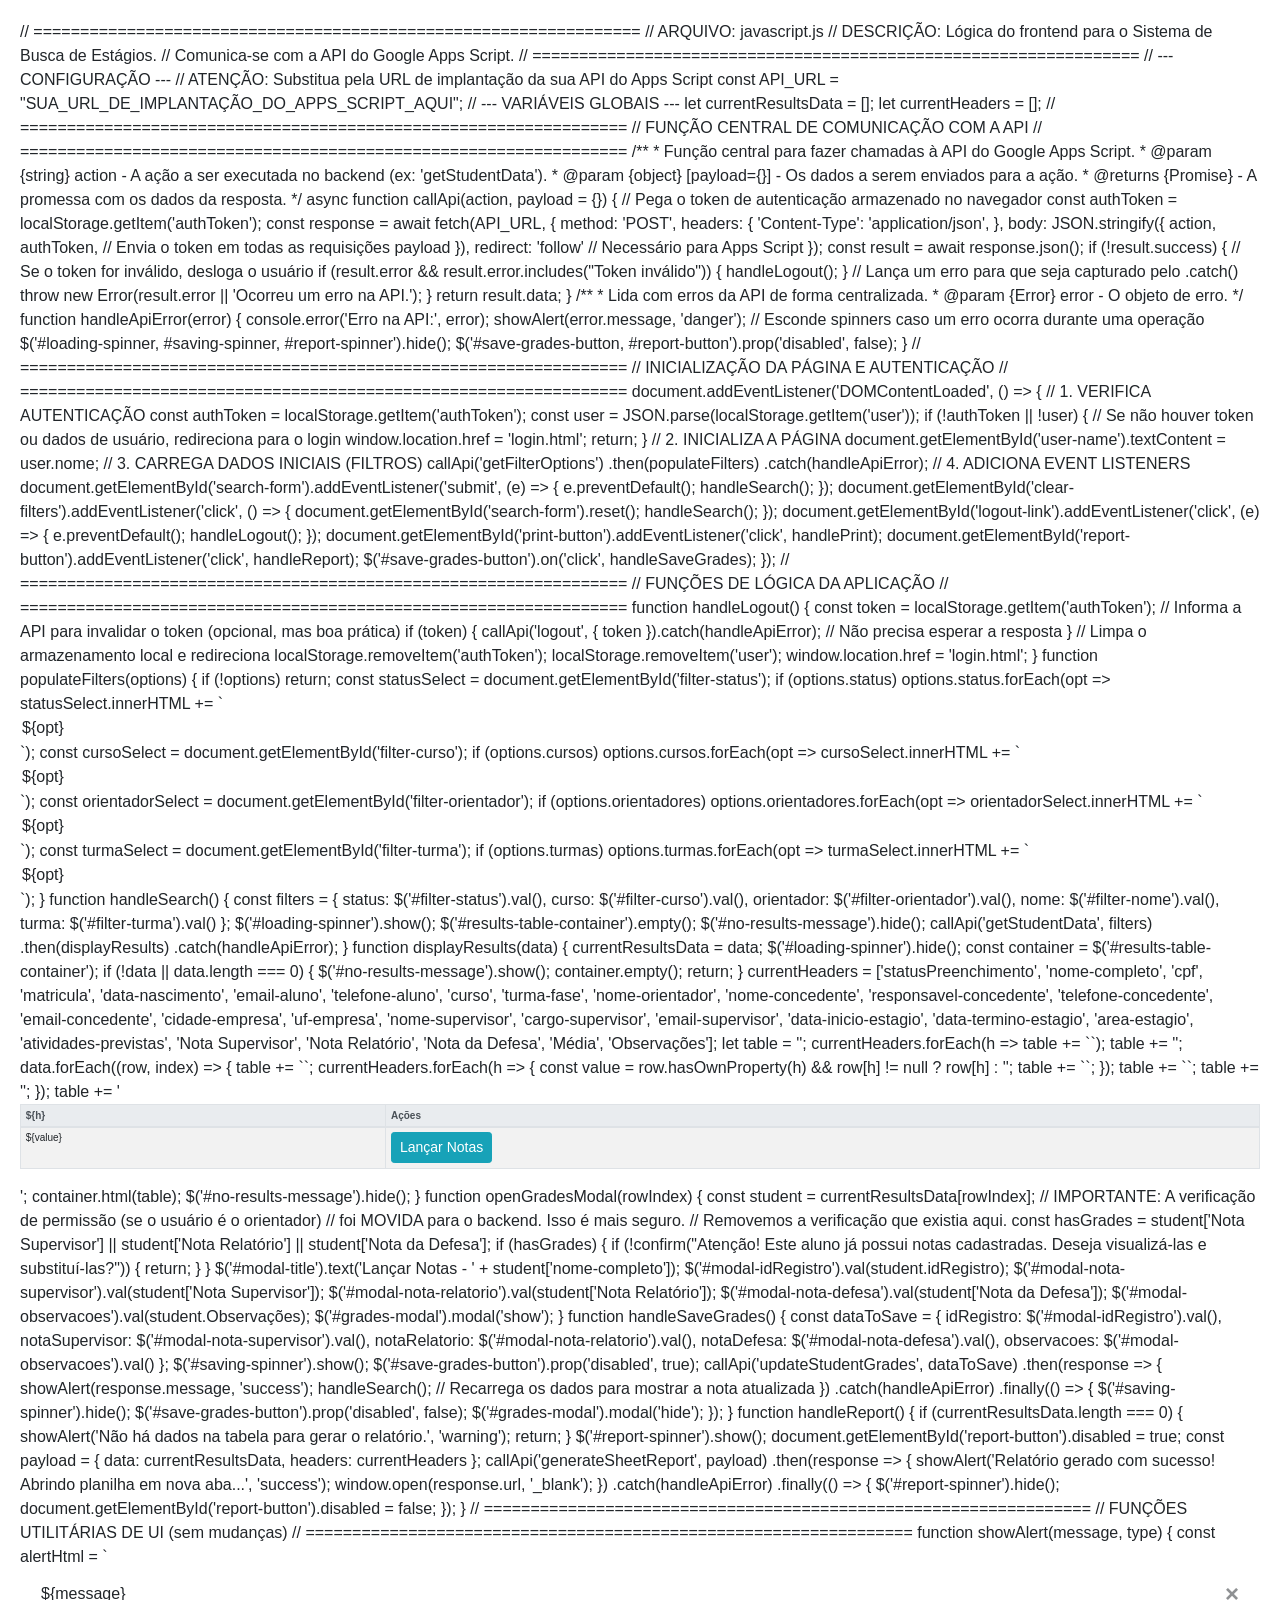
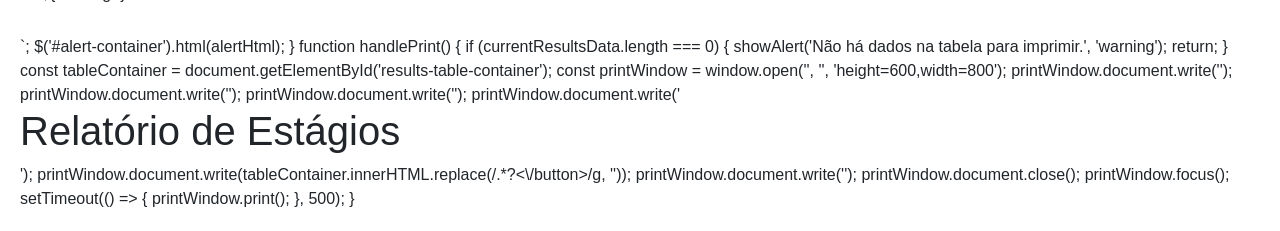
==== javascript.js.html @ f2d94cff "Create javascript.js.html" ====
// =================================================================
// ARQUIVO: javascript.js
// DESCRIÇÃO: Lógica do frontend para o Sistema de Busca de Estágios.
// Comunica-se com a API do Google Apps Script.
// =================================================================

// --- CONFIGURAÇÃO ---
// ATENÇÃO: Substitua pela URL de implantação da sua API do Apps Script
const API_URL = "SUA_URL_DE_IMPLANTAÇÃO_DO_APPS_SCRIPT_AQUI";

// --- VARIÁVEIS GLOBAIS ---
let currentResultsData = [];
let currentHeaders = [];

// =================================================================
// FUNÇÃO CENTRAL DE COMUNICAÇÃO COM A API
// =================================================================

/**
 * Função central para fazer chamadas à API do Google Apps Script.
 * @param {string} action - A ação a ser executada no backend (ex: 'getStudentData').
 * @param {object} [payload={}] - Os dados a serem enviados para a ação.
 * @returns {Promise<any>} - A promessa com os dados da resposta.
 */
async function callApi(action, payload = {}) {
  // Pega o token de autenticação armazenado no navegador
  const authToken = localStorage.getItem('authToken');

  const response = await fetch(API_URL, {
    method: 'POST',
    headers: {
      'Content-Type': 'application/json',
    },
    body: JSON.stringify({
      action,
      authToken, // Envia o token em todas as requisições
      payload
    }),
    redirect: 'follow' // Necessário para Apps Script
  });

  const result = await response.json();

  if (!result.success) {
    // Se o token for inválido, desloga o usuário
    if (result.error && result.error.includes("Token inválido")) {
      handleLogout();
    }
    // Lança um erro para que seja capturado pelo .catch()
    throw new Error(result.error || 'Ocorreu um erro na API.');
  }

  return result.data;
}

/**
 * Lida com erros da API de forma centralizada.
 * @param {Error} error - O objeto de erro.
 */
function handleApiError(error) {
  console.error('Erro na API:', error);
  showAlert(error.message, 'danger');
  // Esconde spinners caso um erro ocorra durante uma operação
  $('#loading-spinner, #saving-spinner, #report-spinner').hide();
  $('#save-grades-button, #report-button').prop('disabled', false);
}


// =================================================================
// INICIALIZAÇÃO DA PÁGINA E AUTENTICAÇÃO
// =================================================================

document.addEventListener('DOMContentLoaded', () => {
  // 1. VERIFICA AUTENTICAÇÃO
  const authToken = localStorage.getItem('authToken');
  const user = JSON.parse(localStorage.getItem('user'));

  if (!authToken || !user) {
    // Se não houver token ou dados de usuário, redireciona para o login
    window.location.href = 'login.html';
    return;
  }

  // 2. INICIALIZA A PÁGINA
  document.getElementById('user-name').textContent = user.nome;

  // 3. CARREGA DADOS INICIAIS (FILTROS)
  callApi('getFilterOptions')
    .then(populateFilters)
    .catch(handleApiError);

  // 4. ADICIONA EVENT LISTENERS
  document.getElementById('search-form').addEventListener('submit', (e) => { e.preventDefault(); handleSearch(); });
  document.getElementById('clear-filters').addEventListener('click', () => { document.getElementById('search-form').reset(); handleSearch(); });
  document.getElementById('logout-link').addEventListener('click', (e) => { e.preventDefault(); handleLogout(); });
  document.getElementById('print-button').addEventListener('click', handlePrint);
  document.getElementById('report-button').addEventListener('click', handleReport);
  $('#save-grades-button').on('click', handleSaveGrades);
});


// =================================================================
// FUNÇÕES DE LÓGICA DA APLICAÇÃO
// =================================================================

function handleLogout() {
  const token = localStorage.getItem('authToken');
  // Informa a API para invalidar o token (opcional, mas boa prática)
  if (token) {
    callApi('logout', { token }).catch(handleApiError); // Não precisa esperar a resposta
  }
  // Limpa o armazenamento local e redireciona
  localStorage.removeItem('authToken');
  localStorage.removeItem('user');
  window.location.href = 'login.html';
}

function populateFilters(options) {
  if (!options) return;
  const statusSelect = document.getElementById('filter-status');
  if (options.status) options.status.forEach(opt => statusSelect.innerHTML += `<option value="${opt}">${opt}</option>`);
  const cursoSelect = document.getElementById('filter-curso');
  if (options.cursos) options.cursos.forEach(opt => cursoSelect.innerHTML += `<option value="${opt}">${opt}</option>`);
  const orientadorSelect = document.getElementById('filter-orientador');
  if (options.orientadores) options.orientadores.forEach(opt => orientadorSelect.innerHTML += `<option value="${opt}">${opt}</option>`);
  const turmaSelect = document.getElementById('filter-turma');
  if (options.turmas) options.turmas.forEach(opt => turmaSelect.innerHTML += `<option value="${opt}">${opt}</option>`);
}

function handleSearch() {
  const filters = {
    status: $('#filter-status').val(),
    curso: $('#filter-curso').val(),
    orientador: $('#filter-orientador').val(),
    nome: $('#filter-nome').val(),
    turma: $('#filter-turma').val()
  };
  $('#loading-spinner').show();
  $('#results-table-container').empty();
  $('#no-results-message').hide();

  callApi('getStudentData', filters)
    .then(displayResults)
    .catch(handleApiError);
}

function displayResults(data) {
  currentResultsData = data;
  $('#loading-spinner').hide();
  const container = $('#results-table-container');

  if (!data || data.length === 0) {
    $('#no-results-message').show();
    container.empty();
    return;
  }

  currentHeaders = ['statusPreenchimento', 'nome-completo', 'cpf', 'matricula', 'data-nascimento', 'email-aluno', 'telefone-aluno', 'curso', 'turma-fase', 'nome-orientador', 'nome-concedente', 'responsavel-concedente', 'telefone-concedente', 'email-concedente', 'cidade-empresa', 'uf-empresa', 'nome-supervisor', 'cargo-supervisor', 'email-supervisor', 'data-inicio-estagio', 'data-termino-estagio', 'area-estagio', 'atividades-previstas', 'Nota Supervisor', 'Nota Relatório', 'Nota da Defesa', 'Média', 'Observações'];

  let table = '<table class="table table-striped table-bordered table-sm"> <thead class="thead-light"><tr>';
  currentHeaders.forEach(h => table += `<th>${h}</th>`);
  table += '<th>Ações</th></tr></thead><tbody>';

  data.forEach((row, index) => {
    table += `<tr>`;
    currentHeaders.forEach(h => {
      const value = row.hasOwnProperty(h) && row[h] != null ? row[h] : '';
      table += `<td>${value}</td>`;
    });
    table += `<td><button class="btn btn-info btn-sm" onclick="openGradesModal(${index})">Lançar Notas</button></td>`;
    table += '</tr>';
  });

  table += '</tbody></table>';
  container.html(table);
  $('#no-results-message').hide();
}

function openGradesModal(rowIndex) {
  const student = currentResultsData[rowIndex];
  
  // IMPORTANTE: A verificação de permissão (se o usuário é o orientador)
  // foi MOVIDA para o backend. Isso é mais seguro.
  // Removemos a verificação que existia aqui.

  const hasGrades = student['Nota Supervisor'] || student['Nota Relatório'] || student['Nota da Defesa'];
  if (hasGrades) {
    if (!confirm("Atenção! Este aluno já possui notas cadastradas. Deseja visualizá-las e substituí-las?")) {
      return;
    }
  }

  $('#modal-title').text('Lançar Notas - ' + student['nome-completo']);
  $('#modal-idRegistro').val(student.idRegistro);
  $('#modal-nota-supervisor').val(student['Nota Supervisor']);
  $('#modal-nota-relatorio').val(student['Nota Relatório']);
  $('#modal-nota-defesa').val(student['Nota da Defesa']);
  $('#modal-observacoes').val(student.Observações);
  $('#grades-modal').modal('show');
}

function handleSaveGrades() {
  const dataToSave = {
    idRegistro: $('#modal-idRegistro').val(),
    notaSupervisor: $('#modal-nota-supervisor').val(),
    notaRelatorio: $('#modal-nota-relatorio').val(),
    notaDefesa: $('#modal-nota-defesa').val(),
    observacoes: $('#modal-observacoes').val()
  };

  $('#saving-spinner').show();
  $('#save-grades-button').prop('disabled', true);

  callApi('updateStudentGrades', dataToSave)
    .then(response => {
      showAlert(response.message, 'success');
      handleSearch(); // Recarrega os dados para mostrar a nota atualizada
    })
    .catch(handleApiError)
    .finally(() => {
      $('#saving-spinner').hide();
      $('#save-grades-button').prop('disabled', false);
      $('#grades-modal').modal('hide');
    });
}

function handleReport() {
  if (currentResultsData.length === 0) {
    showAlert('Não há dados na tabela para gerar o relatório.', 'warning');
    return;
  }
  $('#report-spinner').show();
  document.getElementById('report-button').disabled = true;

  const payload = {
    data: currentResultsData,
    headers: currentHeaders
  };

  callApi('generateSheetReport', payload)
    .then(response => {
      showAlert('Relatório gerado com sucesso! Abrindo planilha em nova aba...', 'success');
      window.open(response.url, '_blank');
    })
    .catch(handleApiError)
    .finally(() => {
      $('#report-spinner').hide();
      document.getElementById('report-button').disabled = false;
    });
}

// =================================================================
// FUNÇÕES UTILITÁRIAS DE UI (sem mudanças)
// =================================================================

function showAlert(message, type) {
  const alertHtml = `<div class="alert alert-${type} alert-dismissible fade show" role="alert">${message}<button type="button" class="close" data-dismiss="alert" aria-label="Close"><span aria-hidden="true">&times;</span></button></div>`;
  $('#alert-container').html(alertHtml);
}

function handlePrint() {
  if (currentResultsData.length === 0) {
    showAlert('Não há dados na tabela para imprimir.', 'warning');
    return;
  }
  const tableContainer = document.getElementById('results-table-container');
  const printWindow = window.open('', '', 'height=600,width=800');
  printWindow.document.write('<html><head><title>Relatório de Estágios</title>');
  printWindow.document.write('<link rel="stylesheet" href="https://stackpath.bootstrapcdn.com/bootstrap/4.5.2/css/bootstrap.min.css">');
  printWindow.document.write('<style>body { padding: 20px; } table { font-size: 10px; } </style>');
  printWindow.document.write('</head><body><h1>Relatório de Estágios</h1>');
  printWindow.document.write(tableContainer.innerHTML.replace(/<button.*?>.*?<\/button>/g, ''));
  printWindow.document.write('</body></html>');
  printWindow.document.close();
  printWindow.focus();
  setTimeout(() => { printWindow.print(); }, 500);
}
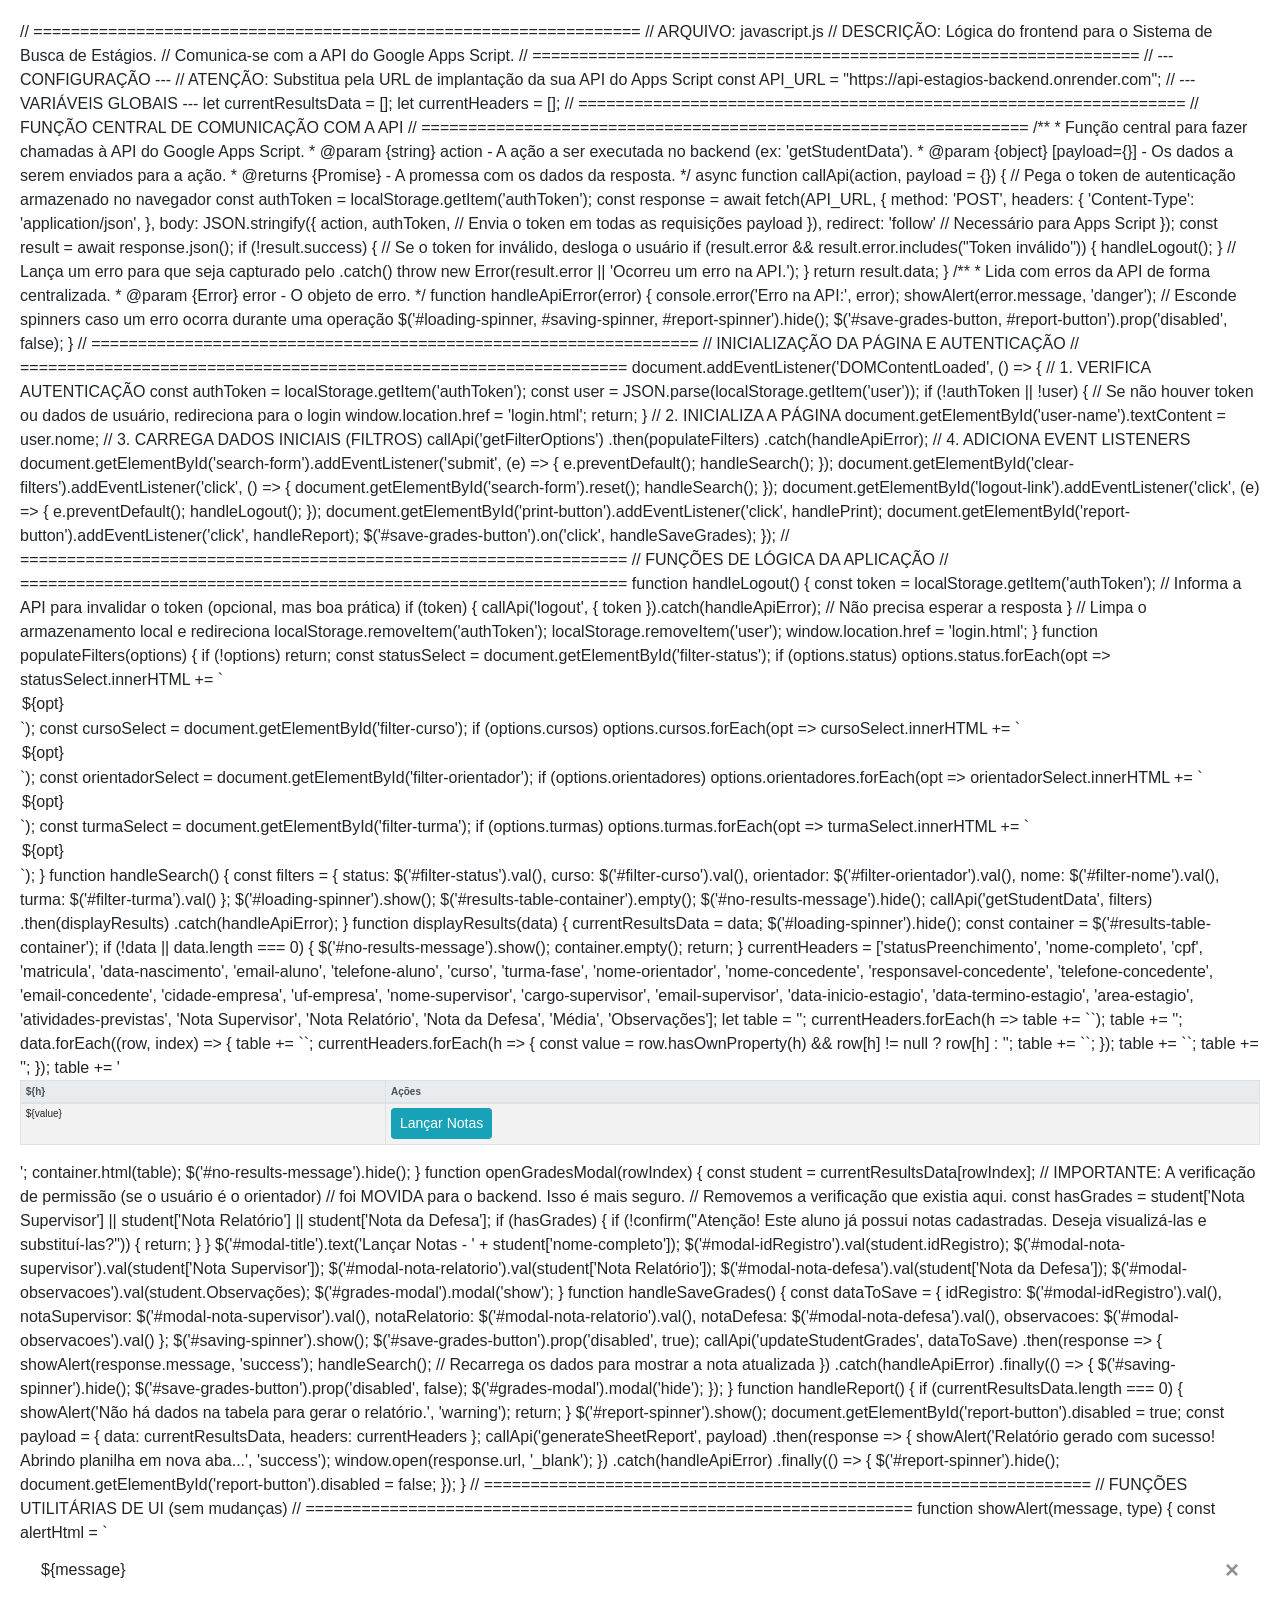
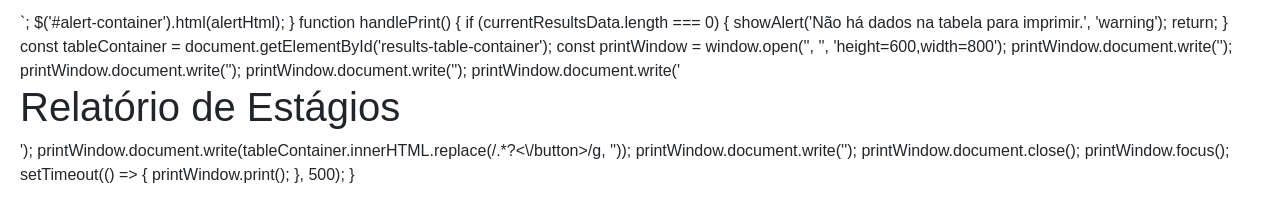
==== commit 0e9d40e1: "Update javascript.js.html" ====
--- a/javascript.js.html
+++ b/javascript.js.html
@@ -6,7 +6,7 @@
 
 // --- CONFIGURAÇÃO ---
 // ATENÇÃO: Substitua pela URL de implantação da sua API do Apps Script
-const API_URL = "SUA_URL_DE_IMPLANTAÇÃO_DO_APPS_SCRIPT_AQUI";
+const API_URL = "https://api-estagios-backend.onrender.com";
 
 // --- VARIÁVEIS GLOBAIS ---
 let currentResultsData = [];
